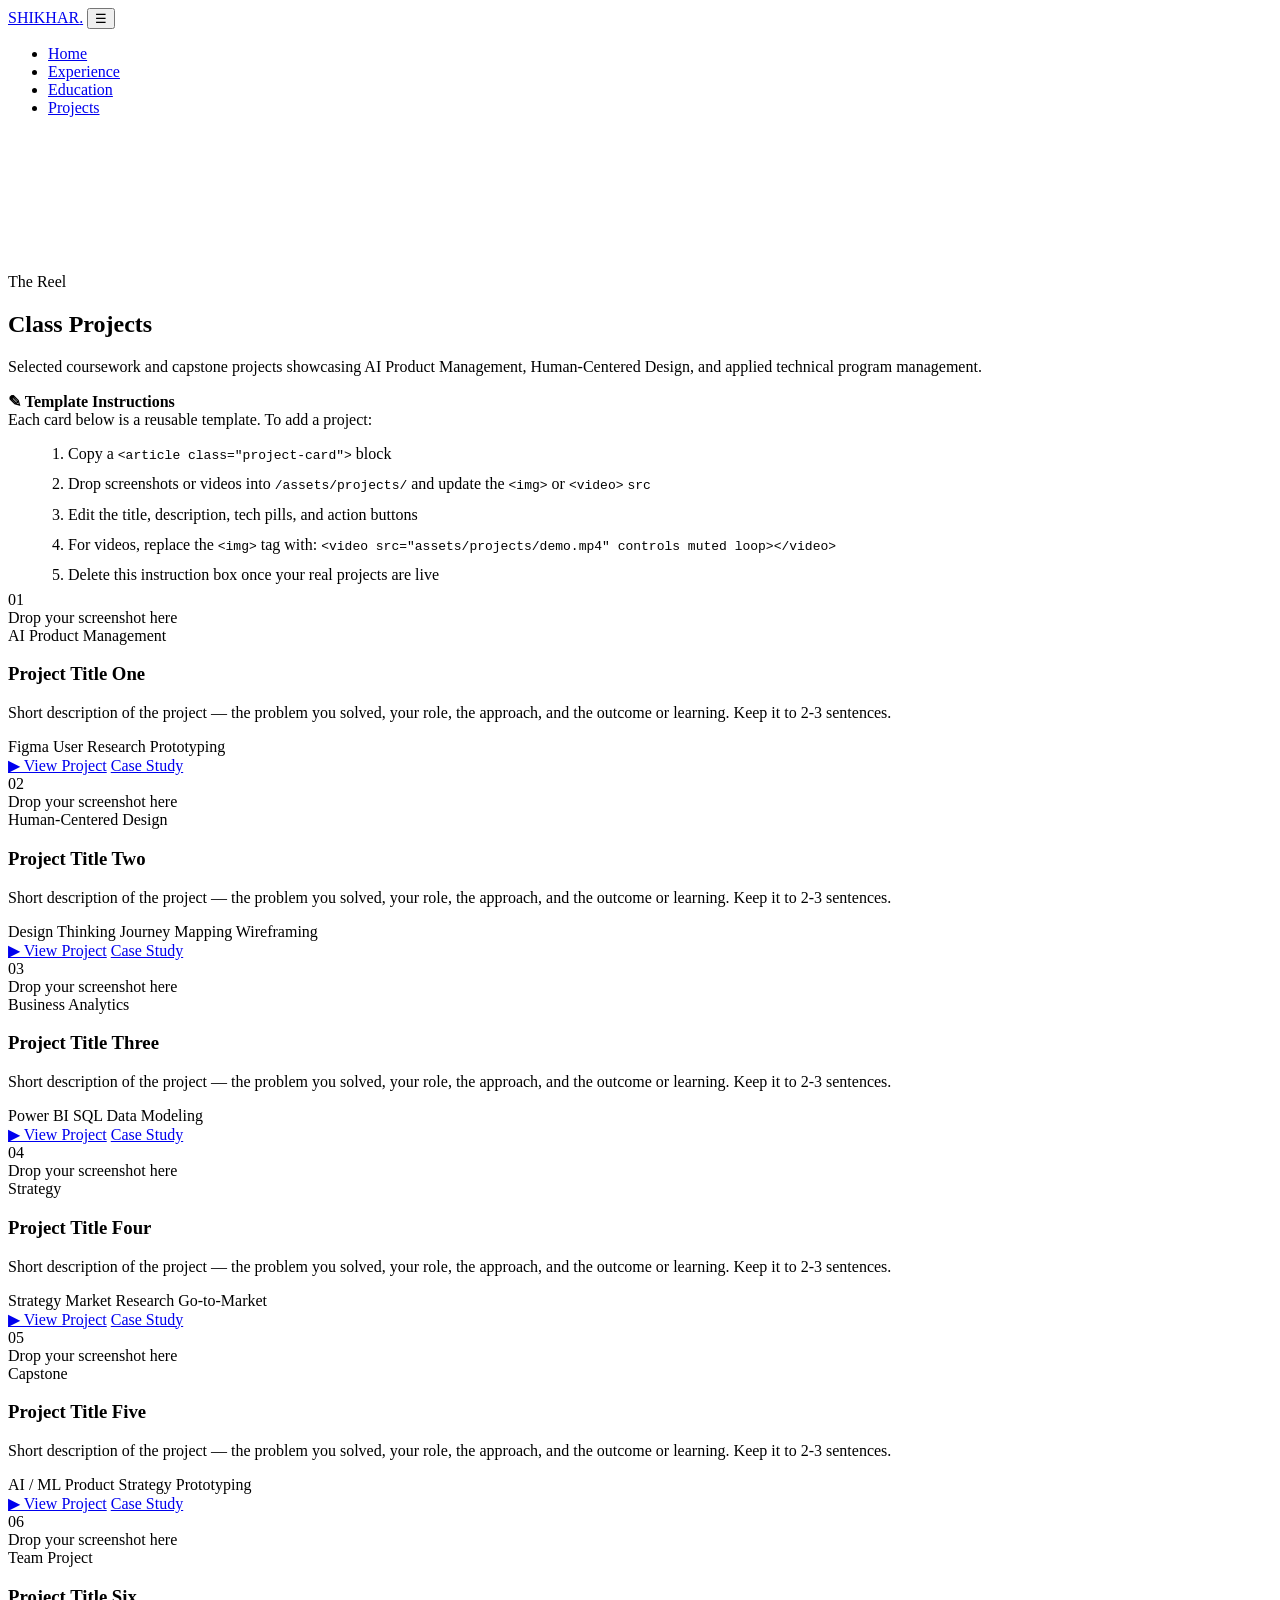
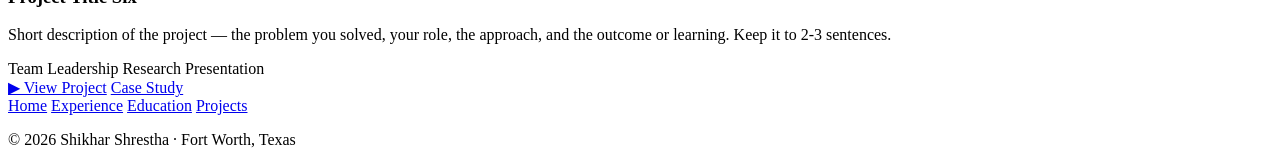
==== projects.html @ 0f7e7d3f "Add files via upload" ====
<!DOCTYPE html>
<html lang="en">
<head>
  <meta charset="UTF-8" />
  <meta name="viewport" content="width=device-width, initial-scale=1.0" />
  <meta name="description" content="Class projects and portfolio work by Shikhar Shrestha — MBA AI Product Management at University of Arkansas." />
  <title>Class Projects | Shikhar Shrestha</title>
  <link rel="stylesheet" href="css/styles.css" />
  <link rel="icon" type="image/svg+xml" href="data:image/svg+xml,%3Csvg xmlns='http://www.w3.org/2000/svg' viewBox='0 0 32 32'%3E%3Crect width='32' height='32' fill='%23141414'/%3E%3Ctext x='50%25' y='50%25' text-anchor='middle' dominant-baseline='central' fill='%23E50914' font-family='Arial Black' font-size='22' font-weight='900'%3ES%3C/text%3E%3C/svg%3E" />
</head>
<body>

  <!-- NAVIGATION -->
  <nav class="nav">
    <div class="nav-inner">
      <a href="index.html" class="nav-logo">SHIKHAR<span>.</span></a>
      <button class="nav-toggle" aria-label="Menu">☰</button>
      <ul class="nav-links">
        <li><a href="index.html">Home</a></li>
        <li><a href="experience.html">Experience</a></li>
        <li><a href="education.html">Education</a></li>
        <li><a href="projects.html">Projects</a></li>
      </ul>
    </div>
  </nav>

  <!-- PAGE HEADER -->
  <section class="section" style="padding-top: 140px;">
    <div class="section-header">
      <div class="section-label reveal">The Reel</div>
      <h1 class="section-title reveal reveal-delay-1">Class Projects</h1>
      <p class="section-subtitle reveal reveal-delay-2">
        Selected coursework and capstone projects showcasing AI Product Management, Human-Centered Design, and applied technical program management.
      </p>
    </div>

    <!-- TEMPLATE INSTRUCTIONS (delete this block once you've added your real projects) -->
    <div class="template-note reveal">
      <strong>✎ Template Instructions</strong><br>
      Each card below is a reusable template. To add a project:
      <ol style="margin: 10px 0 0 20px; line-height: 1.9;">
        <li>Copy a <code>&lt;article class="project-card"&gt;</code> block</li>
        <li>Drop screenshots or videos into <code>/assets/projects/</code> and update the <code>&lt;img&gt;</code> or <code>&lt;video&gt;</code> <code>src</code></li>
        <li>Edit the title, description, tech pills, and action buttons</li>
        <li>For videos, replace the <code>&lt;img&gt;</code> tag with: <code>&lt;video src="assets/projects/demo.mp4" controls muted loop&gt;&lt;/video&gt;</code></li>
        <li>Delete this instruction box once your real projects are live</li>
      </ol>
    </div>

    <!-- PROJECTS GRID -->
    <div class="projects-grid">

      <!-- PROJECT CARD 1 -->
      <article class="project-card reveal">
        <div class="project-media">
          <!--
            EDIT: replace src with your screenshot
            Example: <img src="assets/projects/project-1.png" alt="Project One screenshot" />
            For video: <video src="assets/projects/project-1.mp4" controls muted loop playsinline></video>
          -->
          <img src="assets/projects/project-1.png" alt="Project screenshot"
               onerror="this.style.display='none';this.parentElement.insertAdjacentHTML('beforeend','<div class=\'project-placeholder\'><div class=\'project-placeholder-icon\'>01</div><div>Drop your screenshot here</div></div>')" />
        </div>
        <div class="project-content">
          <span class="project-tag">AI Product Management</span>
          <h3 class="project-title">Project Title One</h3>
          <p class="project-desc">
            Short description of the project — the problem you solved, your role, the approach, and the outcome or learning. Keep it to 2-3 sentences.
          </p>
          <div class="project-tech">
            <span class="tech-pill">Figma</span>
            <span class="tech-pill">User Research</span>
            <span class="tech-pill">Prototyping</span>
          </div>
          <div class="project-actions">
            <a href="#" class="btn btn-primary">▶ View Project</a>
            <a href="#" class="btn btn-ghost">Case Study</a>
          </div>
        </div>
      </article>

      <!-- PROJECT CARD 2 -->
      <article class="project-card reveal reveal-delay-1">
        <div class="project-media">
          <img src="assets/projects/project-2.png" alt="Project screenshot"
               onerror="this.style.display='none';this.parentElement.insertAdjacentHTML('beforeend','<div class=\'project-placeholder\'><div class=\'project-placeholder-icon\'>02</div><div>Drop your screenshot here</div></div>')" />
        </div>
        <div class="project-content">
          <span class="project-tag">Human-Centered Design</span>
          <h3 class="project-title">Project Title Two</h3>
          <p class="project-desc">
            Short description of the project — the problem you solved, your role, the approach, and the outcome or learning. Keep it to 2-3 sentences.
          </p>
          <div class="project-tech">
            <span class="tech-pill">Design Thinking</span>
            <span class="tech-pill">Journey Mapping</span>
            <span class="tech-pill">Wireframing</span>
          </div>
          <div class="project-actions">
            <a href="#" class="btn btn-primary">▶ View Project</a>
            <a href="#" class="btn btn-ghost">Case Study</a>
          </div>
        </div>
      </article>

      <!-- PROJECT CARD 3 -->
      <article class="project-card reveal reveal-delay-2">
        <div class="project-media">
          <img src="assets/projects/project-3.png" alt="Project screenshot"
               onerror="this.style.display='none';this.parentElement.insertAdjacentHTML('beforeend','<div class=\'project-placeholder\'><div class=\'project-placeholder-icon\'>03</div><div>Drop your screenshot here</div></div>')" />
        </div>
        <div class="project-content">
          <span class="project-tag">Business Analytics</span>
          <h3 class="project-title">Project Title Three</h3>
          <p class="project-desc">
            Short description of the project — the problem you solved, your role, the approach, and the outcome or learning. Keep it to 2-3 sentences.
          </p>
          <div class="project-tech">
            <span class="tech-pill">Power BI</span>
            <span class="tech-pill">SQL</span>
            <span class="tech-pill">Data Modeling</span>
          </div>
          <div class="project-actions">
            <a href="#" class="btn btn-primary">▶ View Project</a>
            <a href="#" class="btn btn-ghost">Case Study</a>
          </div>
        </div>
      </article>

      <!-- PROJECT CARD 4 -->
      <article class="project-card reveal reveal-delay-3">
        <div class="project-media">
          <img src="assets/projects/project-4.png" alt="Project screenshot"
               onerror="this.style.display='none';this.parentElement.insertAdjacentHTML('beforeend','<div class=\'project-placeholder\'><div class=\'project-placeholder-icon\'>04</div><div>Drop your screenshot here</div></div>')" />
        </div>
        <div class="project-content">
          <span class="project-tag">Strategy</span>
          <h3 class="project-title">Project Title Four</h3>
          <p class="project-desc">
            Short description of the project — the problem you solved, your role, the approach, and the outcome or learning. Keep it to 2-3 sentences.
          </p>
          <div class="project-tech">
            <span class="tech-pill">Strategy</span>
            <span class="tech-pill">Market Research</span>
            <span class="tech-pill">Go-to-Market</span>
          </div>
          <div class="project-actions">
            <a href="#" class="btn btn-primary">▶ View Project</a>
            <a href="#" class="btn btn-ghost">Case Study</a>
          </div>
        </div>
      </article>

      <!-- PROJECT CARD 5 -->
      <article class="project-card reveal reveal-delay-4">
        <div class="project-media">
          <img src="assets/projects/project-5.png" alt="Project screenshot"
               onerror="this.style.display='none';this.parentElement.insertAdjacentHTML('beforeend','<div class=\'project-placeholder\'><div class=\'project-placeholder-icon\'>05</div><div>Drop your screenshot here</div></div>')" />
        </div>
        <div class="project-content">
          <span class="project-tag">Capstone</span>
          <h3 class="project-title">Project Title Five</h3>
          <p class="project-desc">
            Short description of the project — the problem you solved, your role, the approach, and the outcome or learning. Keep it to 2-3 sentences.
          </p>
          <div class="project-tech">
            <span class="tech-pill">AI / ML</span>
            <span class="tech-pill">Product Strategy</span>
            <span class="tech-pill">Prototyping</span>
          </div>
          <div class="project-actions">
            <a href="#" class="btn btn-primary">▶ View Project</a>
            <a href="#" class="btn btn-ghost">Case Study</a>
          </div>
        </div>
      </article>

      <!-- PROJECT CARD 6 -->
      <article class="project-card reveal reveal-delay-4">
        <div class="project-media">
          <img src="assets/projects/project-6.png" alt="Project screenshot"
               onerror="this.style.display='none';this.parentElement.insertAdjacentHTML('beforeend','<div class=\'project-placeholder\'><div class=\'project-placeholder-icon\'>06</div><div>Drop your screenshot here</div></div>')" />
        </div>
        <div class="project-content">
          <span class="project-tag">Team Project</span>
          <h3 class="project-title">Project Title Six</h3>
          <p class="project-desc">
            Short description of the project — the problem you solved, your role, the approach, and the outcome or learning. Keep it to 2-3 sentences.
          </p>
          <div class="project-tech">
            <span class="tech-pill">Team Leadership</span>
            <span class="tech-pill">Research</span>
            <span class="tech-pill">Presentation</span>
          </div>
          <div class="project-actions">
            <a href="#" class="btn btn-primary">▶ View Project</a>
            <a href="#" class="btn btn-ghost">Case Study</a>
          </div>
        </div>
      </article>

    </div>

  </section>

  <!-- FOOTER -->
  <footer class="footer">
    <div class="footer-links">
      <a href="index.html">Home</a>
      <a href="experience.html">Experience</a>
      <a href="education.html">Education</a>
      <a href="projects.html">Projects</a>
    </div>
    <p>© <span id="year"></span> Shikhar Shrestha · Fort Worth, Texas</p>
  </footer>

  <script>document.getElementById('year').textContent = new Date().getFullYear();</script>
  <script src="js/main.js"></script>
</body>
</html>
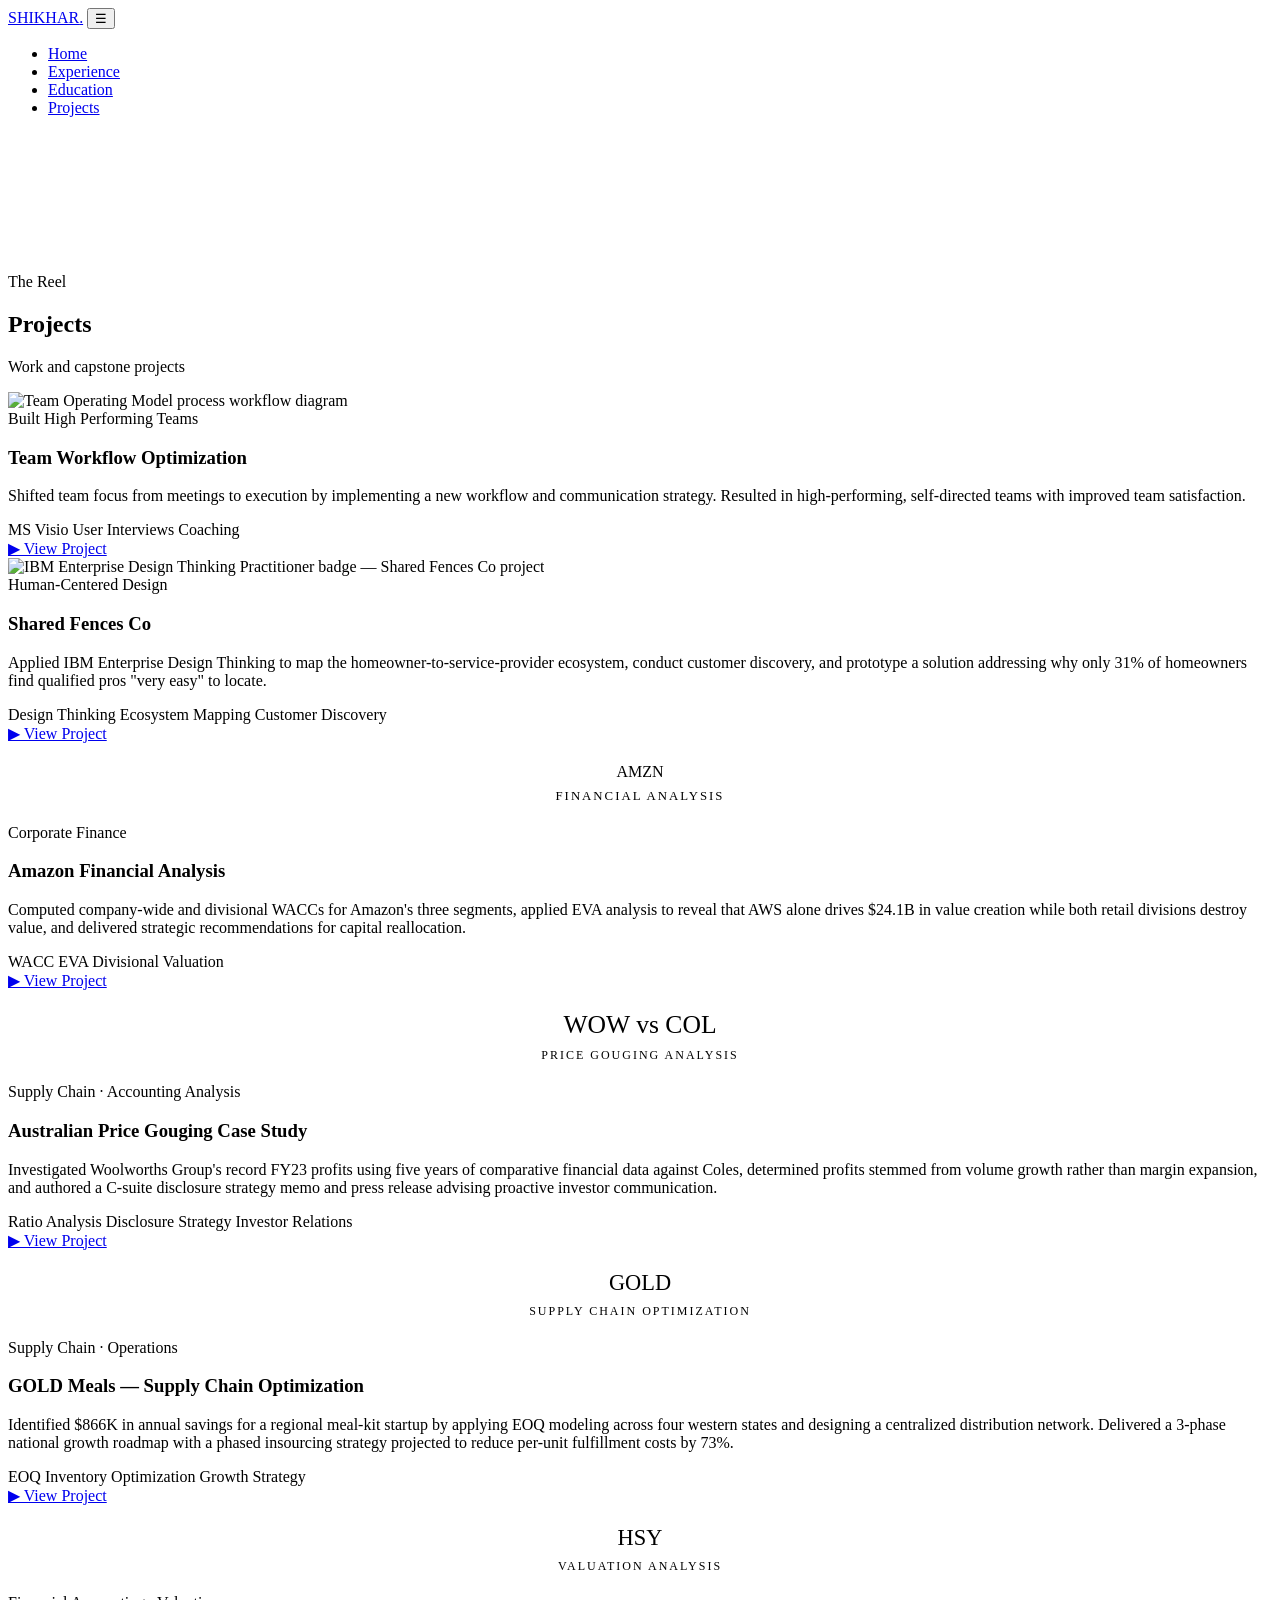
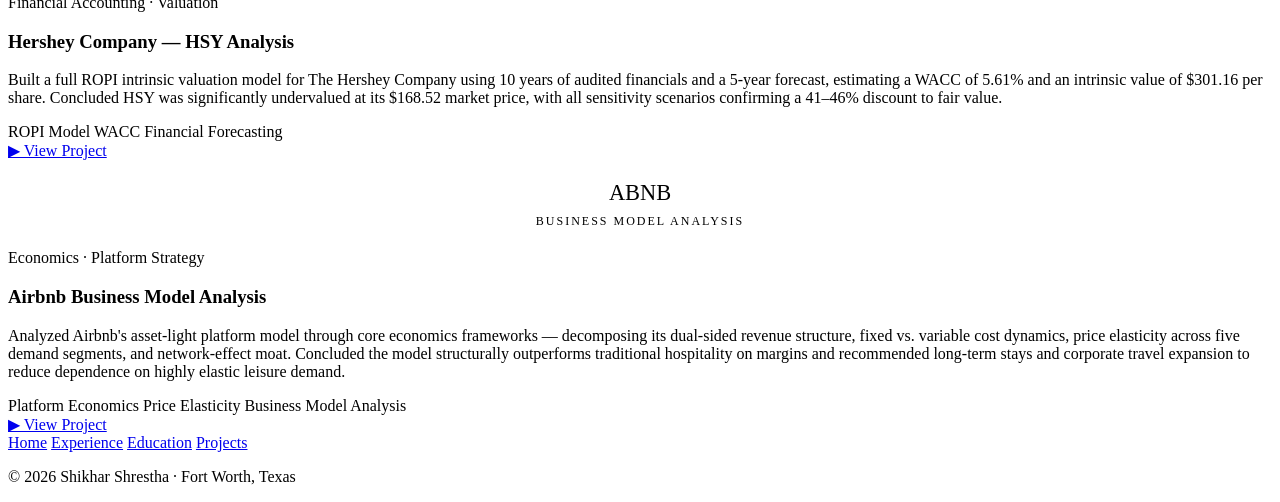
==== commit c5058f65: "Revise project subtitle for clarity Updated the project subtitle to be more concise." ====
--- a/projects.html
+++ b/projects.html
@@ -28,23 +28,10 @@
   <section class="section" style="padding-top: 140px;">
     <div class="section-header">
       <div class="section-label reveal">The Reel</div>
-      <h1 class="section-title reveal reveal-delay-1">Class Projects</h1>
+      <h1 class="section-title reveal reveal-delay-1">Projects</h1>
       <p class="section-subtitle reveal reveal-delay-2">
-        Selected coursework and capstone projects showcasing AI Product Management, Human-Centered Design, and applied technical program management.
+        Work and capstone projects
       </p>
-    </div>
-
-    <!-- TEMPLATE INSTRUCTIONS (delete this block once you've added your real projects) -->
-    <div class="template-note reveal">
-      <strong>✎ Template Instructions</strong><br>
-      Each card below is a reusable template. To add a project:
-      <ol style="margin: 10px 0 0 20px; line-height: 1.9;">
-        <li>Copy a <code>&lt;article class="project-card"&gt;</code> block</li>
-        <li>Drop screenshots or videos into <code>/assets/projects/</code> and update the <code>&lt;img&gt;</code> or <code>&lt;video&gt;</code> <code>src</code></li>
-        <li>Edit the title, description, tech pills, and action buttons</li>
-        <li>For videos, replace the <code>&lt;img&gt;</code> tag with: <code>&lt;video src="assets/projects/demo.mp4" controls muted loop&gt;&lt;/video&gt;</code></li>
-        <li>Delete this instruction box once your real projects are live</li>
-      </ol>
     </div>
 
     <!-- PROJECTS GRID -->
@@ -58,23 +45,21 @@
             Example: <img src="assets/projects/project-1.png" alt="Project One screenshot" />
             For video: <video src="assets/projects/project-1.mp4" controls muted loop playsinline></video>
           -->
-          <img src="assets/projects/project-1.png" alt="Project screenshot"
-               onerror="this.style.display='none';this.parentElement.insertAdjacentHTML('beforeend','<div class=\'project-placeholder\'><div class=\'project-placeholder-icon\'>01</div><div>Drop your screenshot here</div></div>')" />
-        </div>
-        <div class="project-content">
-          <span class="project-tag">AI Product Management</span>
-          <h3 class="project-title">Project Title One</h3>
-          <p class="project-desc">
-            Short description of the project — the problem you solved, your role, the approach, and the outcome or learning. Keep it to 2-3 sentences.
-          </p>
-          <div class="project-tech">
-            <span class="tech-pill">Figma</span>
-            <span class="tech-pill">User Research</span>
-            <span class="tech-pill">Prototyping</span>
-          </div>
-          <div class="project-actions">
-            <a href="#" class="btn btn-primary">▶ View Project</a>
-            <a href="#" class="btn btn-ghost">Case Study</a>
+          <img src="assets/projects/Team Operating Model - Tyson Foods/TeamWorkflowOptimization.png" alt="Team Operating Model process workflow diagram" />
+        </div>
+        <div class="project-content">
+          <span class="project-tag">Built High Performing Teams</span>
+          <h3 class="project-title">Team Workflow Optimization</h3>
+          <p class="project-desc">
+            Shifted team focus from meetings to execution by implementing a new workflow and communication strategy. Resulted in high-performing, self-directed teams with improved team satisfaction.
+          </p>
+          <div class="project-tech">
+            <span class="tech-pill">MS Visio</span>
+            <span class="tech-pill">User Interviews</span>
+            <span class="tech-pill">Coaching</span>
+          </div>
+          <div class="project-actions">
+            <a href="projects/teamoperatingmodel.html" class="btn btn-primary">▶ View Project</a>
           </div>
         </div>
       </article>
@@ -82,23 +67,21 @@
       <!-- PROJECT CARD 2 -->
       <article class="project-card reveal reveal-delay-1">
         <div class="project-media">
-          <img src="assets/projects/project-2.png" alt="Project screenshot"
-               onerror="this.style.display='none';this.parentElement.insertAdjacentHTML('beforeend','<div class=\'project-placeholder\'><div class=\'project-placeholder-icon\'>02</div><div>Drop your screenshot here</div></div>')" />
+          <img src="assets/projects/HumanCenteredDesign - UniversityofArkansas/enterprise-design-thinking-practitioner.1.png" alt="IBM Enterprise Design Thinking Practitioner badge — Shared Fences Co project" />
         </div>
         <div class="project-content">
           <span class="project-tag">Human-Centered Design</span>
-          <h3 class="project-title">Project Title Two</h3>
-          <p class="project-desc">
-            Short description of the project — the problem you solved, your role, the approach, and the outcome or learning. Keep it to 2-3 sentences.
+          <h3 class="project-title">Shared Fences Co</h3>
+          <p class="project-desc">
+            Applied IBM Enterprise Design Thinking to map the homeowner-to-service-provider ecosystem, conduct customer discovery, and prototype a solution addressing why only 31% of homeowners find qualified pros "very easy" to locate.
           </p>
           <div class="project-tech">
             <span class="tech-pill">Design Thinking</span>
-            <span class="tech-pill">Journey Mapping</span>
-            <span class="tech-pill">Wireframing</span>
-          </div>
-          <div class="project-actions">
-            <a href="#" class="btn btn-primary">▶ View Project</a>
-            <a href="#" class="btn btn-ghost">Case Study</a>
+            <span class="tech-pill">Ecosystem Mapping</span>
+            <span class="tech-pill">Customer Discovery</span>
+          </div>
+          <div class="project-actions">
+            <a href="projects/humancentereddesign.html" class="btn btn-primary">▶ View Project</a>
           </div>
         </div>
       </article>
@@ -106,23 +89,24 @@
       <!-- PROJECT CARD 3 -->
       <article class="project-card reveal reveal-delay-2">
         <div class="project-media">
-          <img src="assets/projects/project-3.png" alt="Project screenshot"
-               onerror="this.style.display='none';this.parentElement.insertAdjacentHTML('beforeend','<div class=\'project-placeholder\'><div class=\'project-placeholder-icon\'>03</div><div>Drop your screenshot here</div></div>')" />
-        </div>
-        <div class="project-content">
-          <span class="project-tag">Business Analytics</span>
-          <h3 class="project-title">Project Title Three</h3>
-          <p class="project-desc">
-            Short description of the project — the problem you solved, your role, the approach, and the outcome or learning. Keep it to 2-3 sentences.
-          </p>
-          <div class="project-tech">
-            <span class="tech-pill">Power BI</span>
-            <span class="tech-pill">SQL</span>
-            <span class="tech-pill">Data Modeling</span>
-          </div>
-          <div class="project-actions">
-            <a href="#" class="btn btn-primary">▶ View Project</a>
-            <a href="#" class="btn btn-ghost">Case Study</a>
+          <div class="project-placeholder" style="display:flex; flex-direction:column; align-items:center; justify-content:center; height:100%; padding:20px; gap:8px;">
+            <div class="project-placeholder-icon">AMZN</div>
+            <div style="font-size:0.8rem; letter-spacing:2px; text-transform:uppercase; color:var(--text-muted);">Financial Analysis</div>
+          </div>
+        </div>
+        <div class="project-content">
+          <span class="project-tag">Corporate Finance</span>
+          <h3 class="project-title">Amazon Financial Analysis</h3>
+          <p class="project-desc">
+            Computed company-wide and divisional WACCs for Amazon's three segments, applied EVA analysis to reveal that AWS alone drives $24.1B in value creation while both retail divisions destroy value, and delivered strategic recommendations for capital reallocation.
+          </p>
+          <div class="project-tech">
+            <span class="tech-pill">WACC</span>
+            <span class="tech-pill">EVA</span>
+            <span class="tech-pill">Divisional Valuation</span>
+          </div>
+          <div class="project-actions">
+            <a href="projects/corporatefinanceproject.html" class="btn btn-primary">▶ View Project</a>
           </div>
         </div>
       </article>
@@ -130,23 +114,24 @@
       <!-- PROJECT CARD 4 -->
       <article class="project-card reveal reveal-delay-3">
         <div class="project-media">
-          <img src="assets/projects/project-4.png" alt="Project screenshot"
-               onerror="this.style.display='none';this.parentElement.insertAdjacentHTML('beforeend','<div class=\'project-placeholder\'><div class=\'project-placeholder-icon\'>04</div><div>Drop your screenshot here</div></div>')" />
-        </div>
-        <div class="project-content">
-          <span class="project-tag">Strategy</span>
-          <h3 class="project-title">Project Title Four</h3>
-          <p class="project-desc">
-            Short description of the project — the problem you solved, your role, the approach, and the outcome or learning. Keep it to 2-3 sentences.
-          </p>
-          <div class="project-tech">
-            <span class="tech-pill">Strategy</span>
-            <span class="tech-pill">Market Research</span>
-            <span class="tech-pill">Go-to-Market</span>
-          </div>
-          <div class="project-actions">
-            <a href="#" class="btn btn-primary">▶ View Project</a>
-            <a href="#" class="btn btn-ghost">Case Study</a>
+          <div class="project-placeholder" style="display:flex; flex-direction:column; align-items:center; justify-content:center; height:100%; padding:20px; gap:8px;">
+            <div class="project-placeholder-icon" style="font-size:1.6rem;">WOW vs COL</div>
+            <div style="font-size:0.75rem; letter-spacing:2px; text-transform:uppercase; color:var(--text-muted);">Price Gouging Analysis</div>
+          </div>
+        </div>
+        <div class="project-content">
+          <span class="project-tag">Supply Chain · Accounting Analysis</span>
+          <h3 class="project-title">Australian Price Gouging Case Study</h3>
+          <p class="project-desc">
+            Investigated Woolworths Group's record FY23 profits using five years of comparative financial data against Coles, determined profits stemmed from volume growth rather than margin expansion, and authored a C-suite disclosure strategy memo and press release advising proactive investor communication.
+          </p>
+          <div class="project-tech">
+            <span class="tech-pill">Ratio Analysis</span>
+            <span class="tech-pill">Disclosure Strategy</span>
+            <span class="tech-pill">Investor Relations</span>
+          </div>
+          <div class="project-actions">
+            <a href="projects/PriceGougingCaseStudy.html" class="btn btn-primary">▶ View Project</a>
           </div>
         </div>
       </article>
@@ -154,23 +139,24 @@
       <!-- PROJECT CARD 5 -->
       <article class="project-card reveal reveal-delay-4">
         <div class="project-media">
-          <img src="assets/projects/project-5.png" alt="Project screenshot"
-               onerror="this.style.display='none';this.parentElement.insertAdjacentHTML('beforeend','<div class=\'project-placeholder\'><div class=\'project-placeholder-icon\'>05</div><div>Drop your screenshot here</div></div>')" />
-        </div>
-        <div class="project-content">
-          <span class="project-tag">Capstone</span>
-          <h3 class="project-title">Project Title Five</h3>
-          <p class="project-desc">
-            Short description of the project — the problem you solved, your role, the approach, and the outcome or learning. Keep it to 2-3 sentences.
-          </p>
-          <div class="project-tech">
-            <span class="tech-pill">AI / ML</span>
-            <span class="tech-pill">Product Strategy</span>
-            <span class="tech-pill">Prototyping</span>
-          </div>
-          <div class="project-actions">
-            <a href="#" class="btn btn-primary">▶ View Project</a>
-            <a href="#" class="btn btn-ghost">Case Study</a>
+          <div class="project-placeholder" style="display:flex; flex-direction:column; align-items:center; justify-content:center; height:100%; padding:20px; gap:8px;">
+            <div class="project-placeholder-icon" style="font-size:1.4rem;">GOLD</div>
+            <div style="font-size:0.75rem; letter-spacing:2px; text-transform:uppercase; color:var(--text-muted);">Supply Chain Optimization</div>
+          </div>
+        </div>
+        <div class="project-content">
+          <span class="project-tag">Supply Chain · Operations</span>
+          <h3 class="project-title">GOLD Meals — Supply Chain Optimization</h3>
+          <p class="project-desc">
+            Identified $866K in annual savings for a regional meal-kit startup by applying EOQ modeling across four western states and designing a centralized distribution network. Delivered a 3-phase national growth roadmap with a phased insourcing strategy projected to reduce per-unit fulfillment costs by 73%.
+          </p>
+          <div class="project-tech">
+            <span class="tech-pill">EOQ</span>
+            <span class="tech-pill">Inventory Optimization</span>
+            <span class="tech-pill">Growth Strategy</span>
+          </div>
+          <div class="project-actions">
+            <a href="projects/goldmealcaseanalysis.html" class="btn btn-primary">▶ View Project</a>
           </div>
         </div>
       </article>
@@ -178,23 +164,49 @@
       <!-- PROJECT CARD 6 -->
       <article class="project-card reveal reveal-delay-4">
         <div class="project-media">
-          <img src="assets/projects/project-6.png" alt="Project screenshot"
-               onerror="this.style.display='none';this.parentElement.insertAdjacentHTML('beforeend','<div class=\'project-placeholder\'><div class=\'project-placeholder-icon\'>06</div><div>Drop your screenshot here</div></div>')" />
-        </div>
-        <div class="project-content">
-          <span class="project-tag">Team Project</span>
-          <h3 class="project-title">Project Title Six</h3>
-          <p class="project-desc">
-            Short description of the project — the problem you solved, your role, the approach, and the outcome or learning. Keep it to 2-3 sentences.
-          </p>
-          <div class="project-tech">
-            <span class="tech-pill">Team Leadership</span>
-            <span class="tech-pill">Research</span>
-            <span class="tech-pill">Presentation</span>
-          </div>
-          <div class="project-actions">
-            <a href="#" class="btn btn-primary">▶ View Project</a>
-            <a href="#" class="btn btn-ghost">Case Study</a>
+          <div class="project-placeholder" style="display:flex; flex-direction:column; align-items:center; justify-content:center; height:100%; padding:20px; gap:8px;">
+            <div class="project-placeholder-icon" style="font-size:1.4rem;">HSY</div>
+            <div style="font-size:0.75rem; letter-spacing:2px; text-transform:uppercase; color:var(--text-muted);">Valuation Analysis</div>
+          </div>
+        </div>
+        <div class="project-content">
+          <span class="project-tag">Financial Accounting · Valuation</span>
+          <h3 class="project-title">Hershey Company — HSY Analysis</h3>
+          <p class="project-desc">
+            Built a full ROPI intrinsic valuation model for The Hershey Company using 10 years of audited financials and a 5-year forecast, estimating a WACC of 5.61% and an intrinsic value of $301.16 per share. Concluded HSY was significantly undervalued at its $168.52 market price, with all sensitivity scenarios confirming a 41–46% discount to fair value.
+          </p>
+          <div class="project-tech">
+            <span class="tech-pill">ROPI Model</span>
+            <span class="tech-pill">WACC</span>
+            <span class="tech-pill">Financial Forecasting</span>
+          </div>
+          <div class="project-actions">
+            <a href="projects/financialaccountingproject.html" class="btn btn-primary">▶ View Project</a>
+          </div>
+        </div>
+      </article>
+
+      <!-- PROJECT CARD 7 -->
+      <article class="project-card reveal reveal-delay-4">
+        <div class="project-media">
+          <div class="project-placeholder" style="display:flex; flex-direction:column; align-items:center; justify-content:center; height:100%; padding:20px; gap:8px;">
+            <div class="project-placeholder-icon" style="font-size:1.4rem;">ABNB</div>
+            <div style="font-size:0.75rem; letter-spacing:2px; text-transform:uppercase; color:var(--text-muted);">Business Model Analysis</div>
+          </div>
+        </div>
+        <div class="project-content">
+          <span class="project-tag">Economics · Platform Strategy</span>
+          <h3 class="project-title">Airbnb Business Model Analysis</h3>
+          <p class="project-desc">
+            Analyzed Airbnb's asset-light platform model through core economics frameworks — decomposing its dual-sided revenue structure, fixed vs. variable cost dynamics, price elasticity across five demand segments, and network-effect moat. Concluded the model structurally outperforms traditional hospitality on margins and recommended long-term stays and corporate travel expansion to reduce dependence on highly elastic leisure demand.
+          </p>
+          <div class="project-tech">
+            <span class="tech-pill">Platform Economics</span>
+            <span class="tech-pill">Price Elasticity</span>
+            <span class="tech-pill">Business Model Analysis</span>
+          </div>
+          <div class="project-actions">
+            <a href="projects/economicsanalysisproject.html" class="btn btn-primary">▶ View Project</a>
           </div>
         </div>
       </article>
